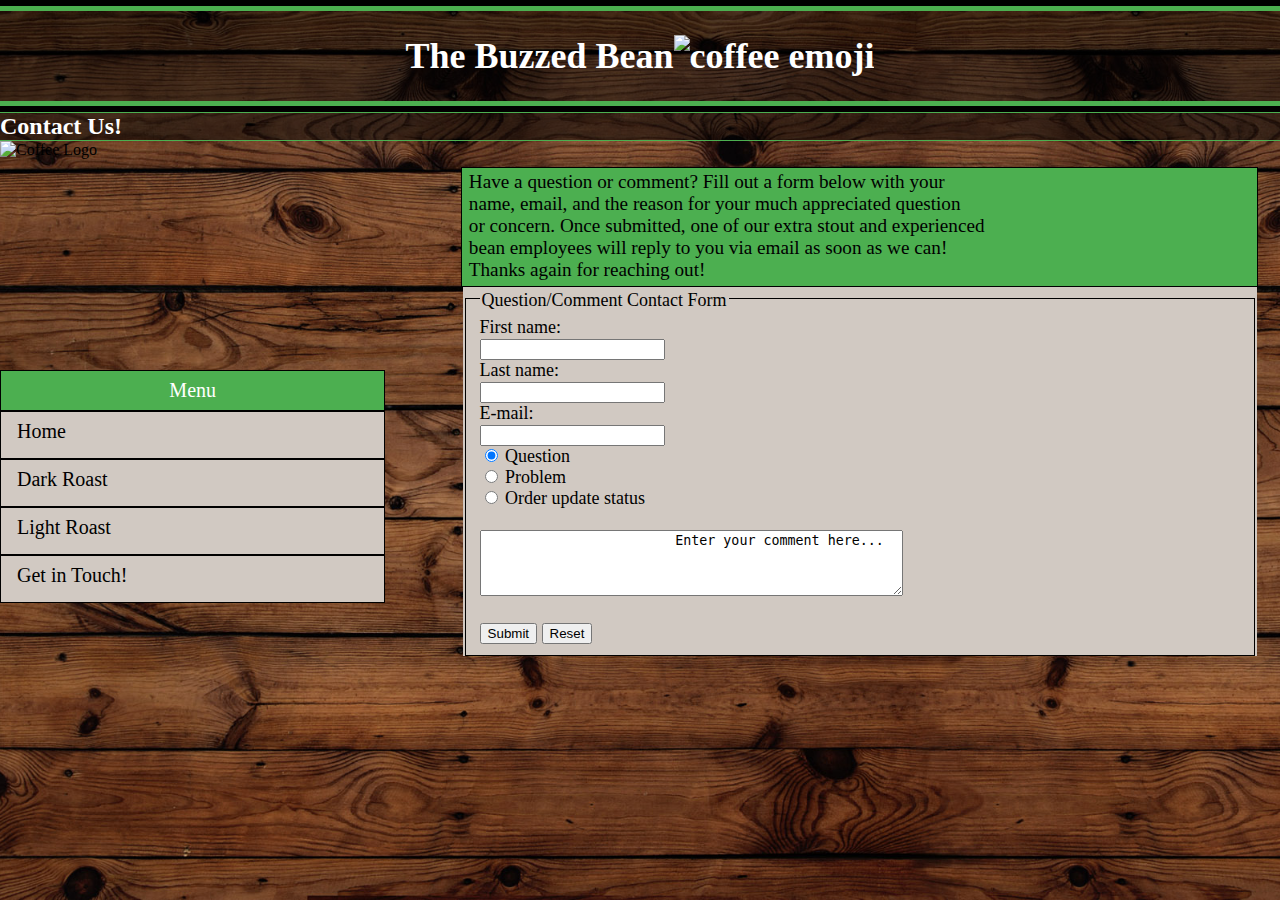
==== contact.html @ 6d472d9b "alignment" ====
<!DOCTYPE html>

<html>
<head>
    <title>Contact Us</title>
        <meta charset="utf" />
			<!--main framework style sheet-->
            <link rel="stylesheet" href="framework.css" />
			<!--products page style sheet-->
			<link rel="stylesheet" href="productspage.css" />
			
		<style>
			p {
				border: 1.5px solid black;
				margin-top: 2%;
				margin-bottom: 0;
				padding-bottom: 5px;
				padding-top: 3px;
				padding-left: 7px;
				margin-left: 36%;
				margin-right: 1.75%;
				background-color: #4CAF50;
				font-size: larger;
			}
			ul {
				font-size: 15pt;
				list-style-type: none;
				padding: 0;
				margin-top: 6.5%;
				margin-bottom: 0;
				width: 30%;
				height: auto;
				background-color: #D1C9C2;
			}
			textarea {
				text-align: left;
			}
		</style>
</head>


<body>
    <header>
        <hr color="black" size="6" />
        <hr color="#4CAF50" size="5" />
        <!--Header coffee cup image-->
            <h1>The Buzzed Bean<img src="ca3214.github.io/coffee.png" alt="coffee emoji" height="42" width="42" /></h1>
        <hr color="#4CAF50" size="5" />
        <hr color="black" size="6" />
    </header>
	<h2>Contact Us!</h2>
		<img align="left" src="ca3214.github.io/logo.jpg" alt="Coffee Logo" width="432" height="230" />
			<p> Have a question or comment? Fill out a form below with your <br/>
				name, email, and the reason for your much appreciated question<br/>
				or concern. Once submitted, one of our extra stout and experienced<br/>
				bean employees will reply to you via email as soon as we can!<br />
				Thanks again for reaching out!
			</p>
			
			<!--contact form for customers-->
<form action="">
		<fieldset>
			<legend>Question/Comment Contact Form</legend>
			First name:<br>
			<input type="text" name="firstname"><br>
			Last name:<br>
			<input type="text" name="lastname"><br>
			E-mail:<br>
			<input type="email" name="email"><br>
			<input type="radio" name="option" value="question" checked>
			Question<br>
			<input type="radio" name="option" value="problem">
			Problem<br>
			<input type="radio" name="option" value="order status update">
			Order update status<br><br>
			<textarea style="text-align: left;" rows="4" cols="50" name="comment">
			Enter your comment here...
			</textarea>
			<br><br>
			<input type="submit" value="Submit">
			<input type="reset" value="Reset">
		</fieldset>
	</form>

	<ul>
		<li><a class="active">Menu</a></li>
		<li><a href="index.html">Home</a></li>
		<li><a href="darkroast.html">Dark Roast</a></li>
		<li><a href="lightroast.html">Light Roast</a></li>
		<li><a href="contact.html">Get in Touch!</a></li>
	</ul>

	

		
</body>
</html>
---- framework.css ----
body{
	margin: 0;
	padding: 0;
}
/*Background image*/
html {
	background-image: url(https://ca3214.github.io/DarkPlank.jpg);
	height: 100%;
	background-position: center;
	background-repeat: repeat;
	background-size: cover;
}
h1 {
	text-align: center;
	color: white;
}
header {
		background-color: rgba(000,0,0,0.5);
		font-size: large;
}
.imageborder {
	padding: 0;
	margin: 0;
	margin-top: 0;
	margin-bottom: 0;
	border-bottom: 3px solid white;
	border-top: 3px solid white;
	padding-bottom: 0;
	padding-top: 3px;
}	
h4 {
			background-color: #4CAF50;
			margin-bottom: 0;
			color: white;
			text-align: center;
			margin-left: auto;
			margin-right: 70%;
			width: 30%;
			font-size: 15pt;
			padding: 5px;
			margin-top: 0;
}
hr {
	margin: 0;
	margin-bottom: 0;
}
footer{
	background-color: rgba(000,0,0,0.5);
	margin: 0;
	height: 19px;
}
.tempo1 {
			border: 0.5px solid black;	
			background-color: #D1C9C2;
			color: black;
			text-align: left;
			margin-left: auto;
			margin-right:70%;
			padding-top: 10px;
			height: auto;
			width: auto;
			font-size: 15pt;
			padding: 10px;
			line-height: 150%;
			}
.tempo2 {
			border: 0.5px solid black;
			background-color: #4CAF50;
			color: white;
			text-align: center;
			margin-left: auto;
			margin-right: 70%;
			padding: 5px;
			height: auto;
			width: auto;
			margin-top: 0;
			}
.imgpad {
	margin: 0;
}
ul {
	font-size: 15pt;
	list-style-type: none;
	padding: 0;
	margin-top: 0;
	margin-bottom: 0;
	width: 30%;
	height: auto;
	background-color: #D1C9C2;
}
ul i {
    text-align: right;
	left: 0px;
	width: 28%;
}
li a { 
	height: 30px;
	width: 91.5%;
	border: 0.5px solid black;
	display: block;
	color: #000;
	padding: 8px 16px;
	text-decoration: none;
}
li a:hover:not(.active) {
	background-color: #4CAF50;
	color: white;
	font-size: 20pt;
	border: 2.5px solid black;
}
.imgborder2 {
	padding: 0;
	margin: 0;
	margin-top: 0;
	margin-bottom: 0;
	opacity: 0.66;
	padding-bottom: 0;
	padding-top: 3px;
}
li a.active {
	height: 30%;
	background-color: #4CAF50;
    color: white;
	text-align: center;
	
}
form {
	background-color: #D1C9C2;
	margin-bottom: 30%;
	margin-top:0;
	float: right;
	margin-right: 0%;
	margin-left: 36.18%;
	text-align: left;
	position: absolute;
	width: 62%;
	font-size: large;
}
fieldset { 
    display: block;
    margin-left: 2px;
    margin-right: 2px;
    padding-top: 0.35em;
    padding-bottom: 0.625em;
    padding-left: 0.75em;
    padding-right: 0.75em;
    border: 1px black solid;
}
legend {
	padding-top: 0.15em;
}
.contactp {
	padding: 0;
	margin: 0;
	margin-top: 0;
	margin-bottom: 0;
	padding-bottom: 0;
	padding-top: 3px;
}
.lefty {
	text-align: left;
}
---- productspage.css ----
/*Framework & Style page for products page.*/

h2 {
	color: white;
	background-color: rgba(000,0,0,0.5);
	border-top: 1px #4CAF50 solid;
	border-bottom: 1px #4CAF50 solid;
	padding: 0;
	margin: 0;
}
/*Table of products styling elements.*/

#products {
	font-family: "Trebuchet MS", Arial, Helvetica, sans-serif;
	border-collapse: collapse;
	width: 60%;
	margin-right: 30px;
	
}
#products td, #products th {
	border: 1px solid #ddd;
	padding: 8px;
}
#products tr{
	background-color: #D1C9C2;
}
#products tr:hover {background-color: #C5E5E8;}
#products th {
	padding-top: 12px;
	padding-bottom: 12px;
	text-align: left;
	background-color: #4CAF50;
	color: white;
}

table {
	position: inherit;
	margin-top: 0px;
}
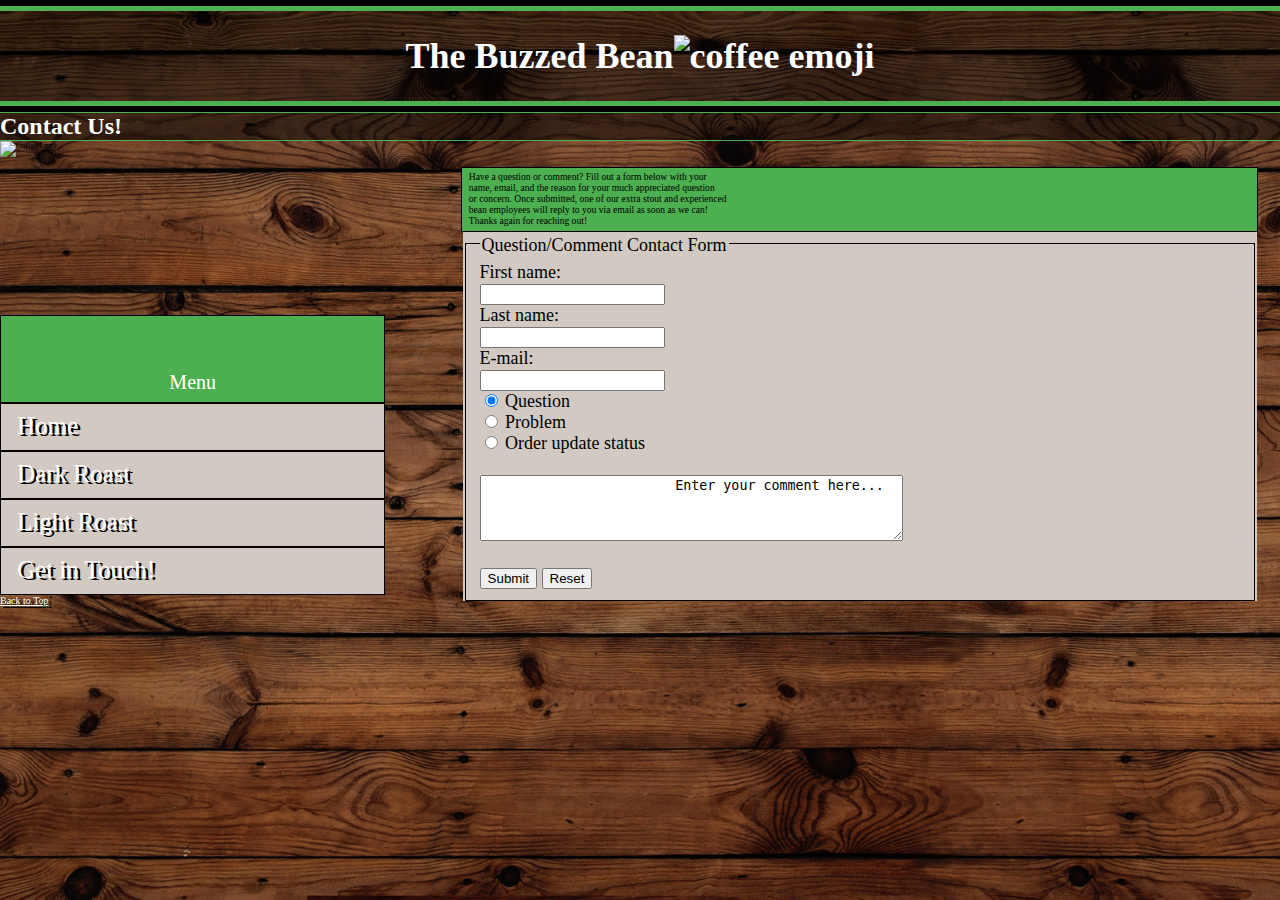
==== commit 62a07744: "link style updates" ====
--- a/contact.html
+++ b/contact.html
@@ -49,7 +49,7 @@
         <hr color="black" size="6" />
     </header>
 	<h2>Contact Us!</h2>
-		<img align="left" src="ca3214.github.io/logo.jpg" alt="Coffee Logo" width="432" height="230" />
+		<img align="left" src="ca3214.github.io/logo.jpg" alt="Coffee Logo" width="384" height="230" />
 			<p> Have a question or comment? Fill out a form below with your <br/>
 				name, email, and the reason for your much appreciated question<br/>
 				or concern. Once submitted, one of our extra stout and experienced<br/>
@@ -89,9 +89,8 @@
 		<li><a href="lightroast.html">Light Roast</a></li>
 		<li><a href="contact.html">Get in Touch!</a></li>
 	</ul>
-
-	
-
-		
+		<footer>
+			<a href="contact.html">Back to Top</a>
+		</footer>
 </body>
 </html>
--- a/framework.css
+++ b/framework.css
@@ -1,6 +1,34 @@
 body{
 	margin: 0;
 	padding: 0;
+	font-family: "Chalkduster";
+	font-size: 0.5em;
+	font-style: normal;
+}
+/*unvisited link*/
+a:link {
+	color: white;
+	font-family: Chalkduster;
+	font-size: 1.25em;
+	text-shadow: 3px 2px black;
+}
+/*visited link*/
+a:visited {
+	color: #4CAF50;
+	font-family: Chalkduster;
+	font-size: 1em;
+}
+/*mouse hover over link*/
+a:hover {
+	color: hotpink;
+	font-family: Chalkduster;
+	font-size: 1em;
+}
+/*selected link*/
+a:active {
+	color: red;
+	font-family: Chalkduster;
+	font-size: 1em;
 }
 /*Background image*/
 html {
@@ -13,6 +41,11 @@
 h1 {
 	text-align: center;
 	color: white;
+}
+/*header 2 font style*/
+h2 {
+	font-family: Chalkduster;
+	font-size: 3em;
 }
 header {
 		background-color: rgba(000,0,0,0.5);
@@ -43,11 +76,6 @@
 hr {
 	margin: 0;
 	margin-bottom: 0;
-}
-footer{
-	background-color: rgba(000,0,0,0.5);
-	margin: 0;
-	height: 19px;
 }
 .tempo1 {
 			border: 0.5px solid black;	
@@ -93,6 +121,31 @@
 	left: 0px;
 	width: 28%;
 }
+.doggo {
+	position: fixed;
+    bottom: 0;
+    right: 0;
+	left: 0;
+	margin-left: 75%;
+    width: 300px;
+	text-align: center;
+	font-size: 2em;
+	font-family: Chalkduster;
+	background-color: rgba(000,0,0,0.5);
+	height: 30px;
+}
+.catto {
+	position: fixed;
+    bottom: 0;
+    right: 0;
+	left: 0;
+    width: 300px;
+	text-align: center;
+	font-size: 2em;
+	font-family: Chalkduster;
+	background-color: rgba(000,0,0,0.5);
+	height: 30px;
+}
 li a { 
 	height: 30px;
 	width: 91.5%;
@@ -113,7 +166,6 @@
 	margin: 0;
 	margin-top: 0;
 	margin-bottom: 0;
-	opacity: 0.66;
 	padding-bottom: 0;
 	padding-top: 3px;
 }
--- a/productspage.css
+++ b/productspage.css
@@ -11,7 +11,8 @@
 /*Table of products styling elements.*/
 
 #products {
-	font-family: "Trebuchet MS", Arial, Helvetica, sans-serif;
+	font-family: "Chalkduster";
+	font-size: 1.75em;
 	border-collapse: collapse;
 	width: 60%;
 	margin-right: 30px;
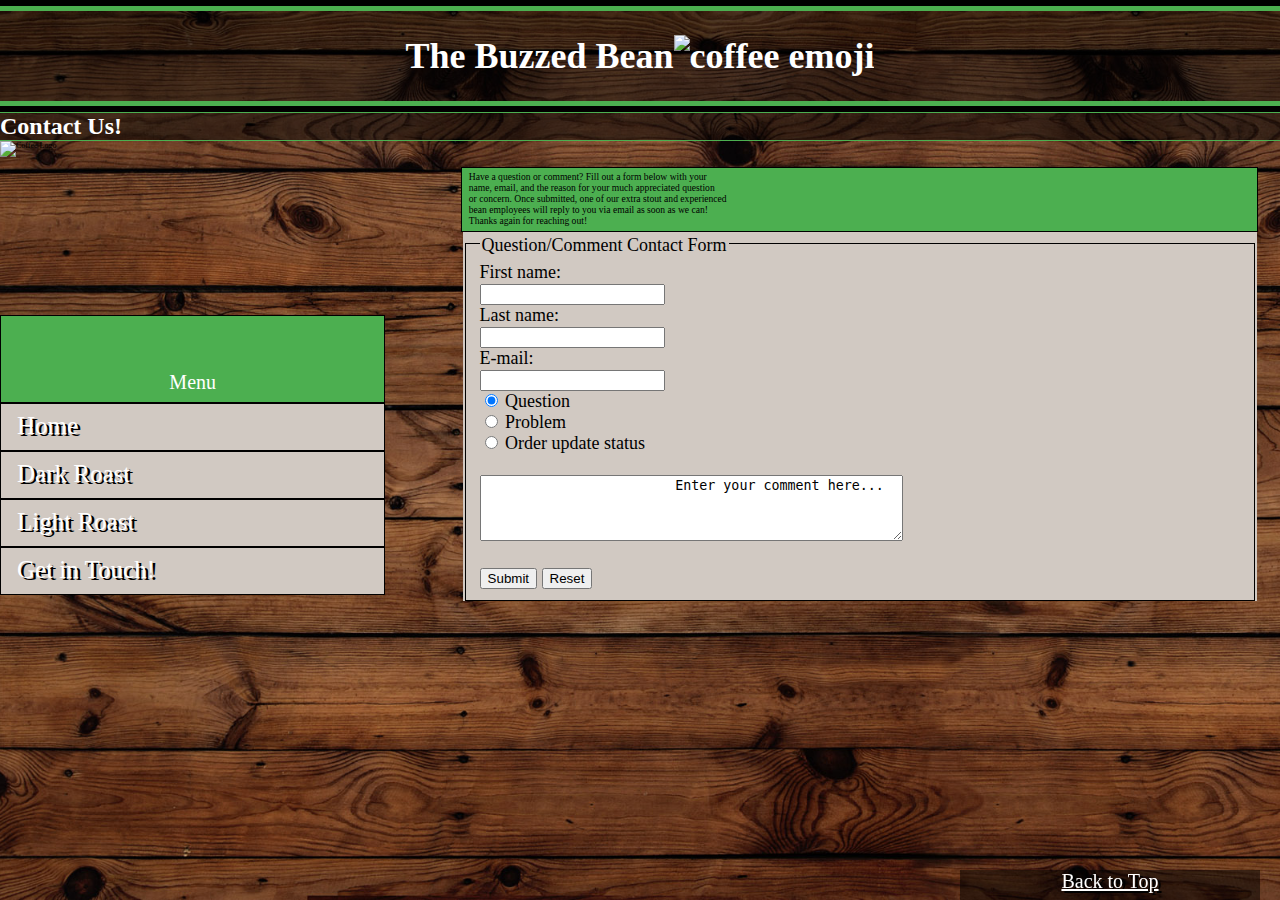
==== commit 2a26ae96: "update to contact.html" ====
--- a/contact.html
+++ b/contact.html
@@ -89,8 +89,10 @@
 		<li><a href="lightroast.html">Light Roast</a></li>
 		<li><a href="contact.html">Get in Touch!</a></li>
 	</ul>
+	<div class="doggo">
 		<footer>
 			<a href="contact.html">Back to Top</a>
 		</footer>
+	</div>
 </body>
 </html>
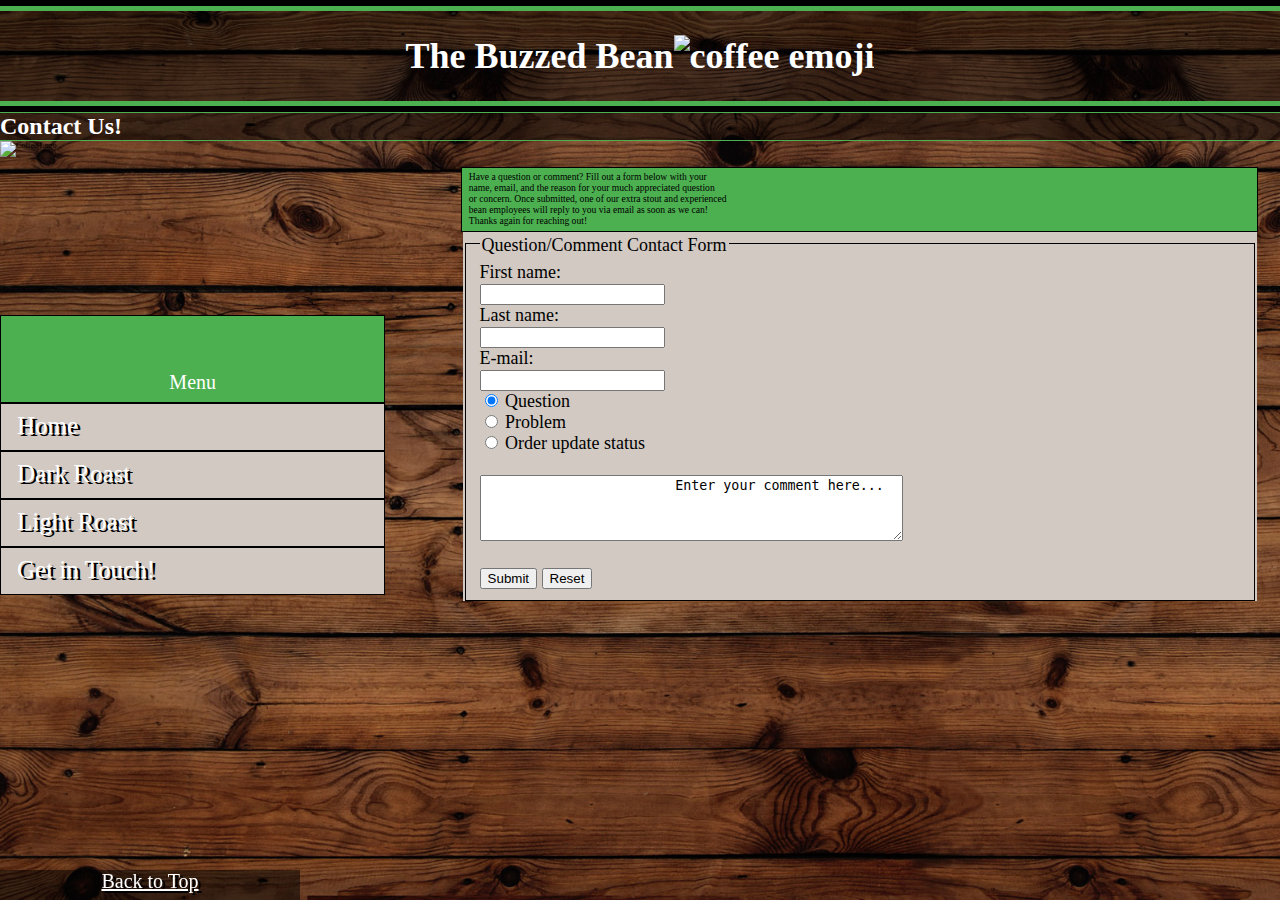
==== commit 5491d1d0: "h" ====
--- a/contact.html
+++ b/contact.html
@@ -89,7 +89,7 @@
 		<li><a href="lightroast.html">Light Roast</a></li>
 		<li><a href="contact.html">Get in Touch!</a></li>
 	</ul>
-	<div class="doggo">
+	<div class="catto">
 		<footer>
 			<a href="contact.html">Back to Top</a>
 		</footer>
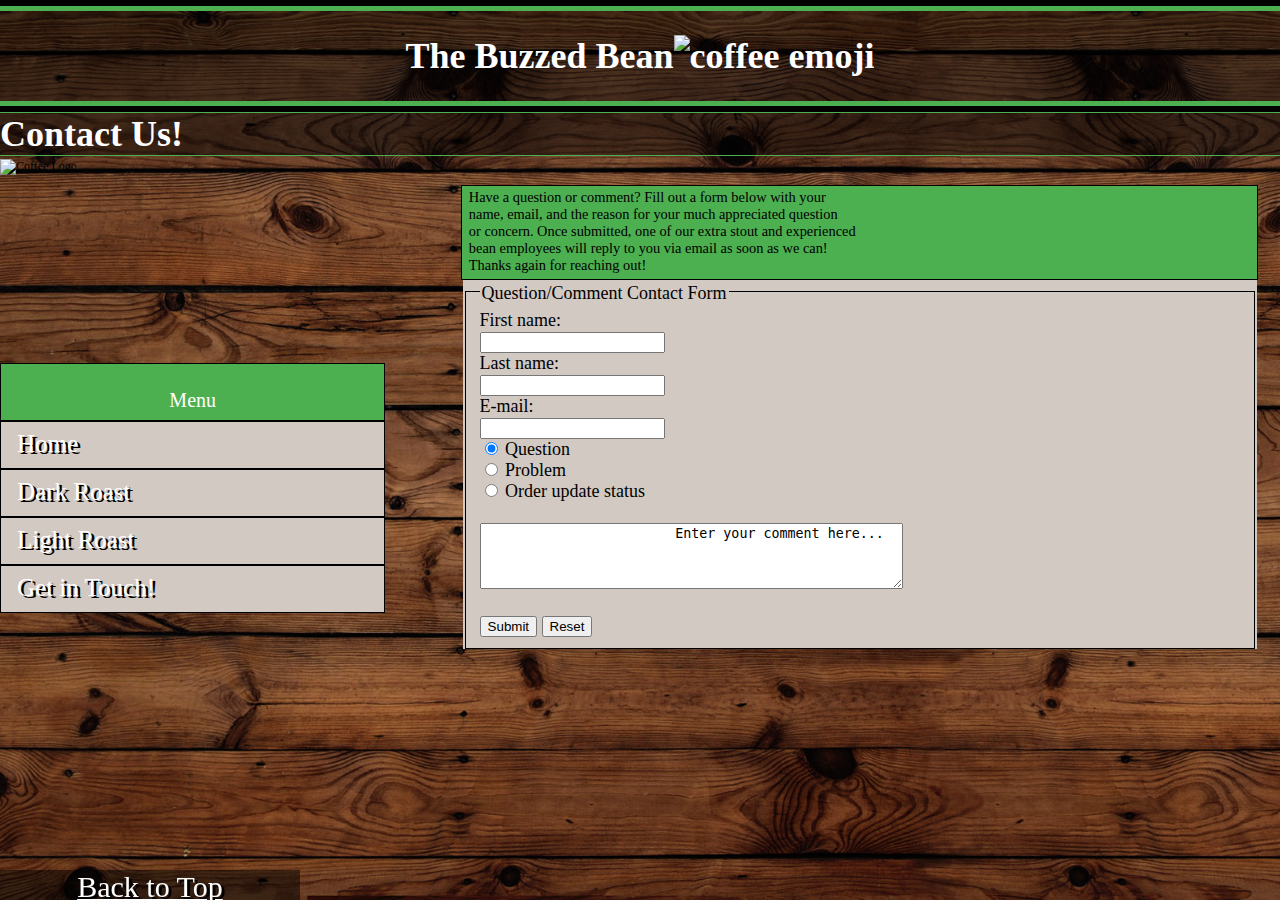
==== commit da3b7622: "d" ====
--- a/contact.html
+++ b/contact.html
@@ -49,7 +49,9 @@
         <hr color="black" size="6" />
     </header>
 	<h2>Contact Us!</h2>
+	<div class="imgborder2">
 		<img align="left" src="ca3214.github.io/logo.jpg" alt="Coffee Logo" width="384" height="230" />
+		</div>
 			<p> Have a question or comment? Fill out a form below with your <br/>
 				name, email, and the reason for your much appreciated question<br/>
 				or concern. Once submitted, one of our extra stout and experienced<br/>
--- a/framework.css
+++ b/framework.css
@@ -2,7 +2,7 @@
 	margin: 0;
 	padding: 0;
 	font-family: "Chalkduster";
-	font-size: 0.5em;
+	font-size: 0.75em;
 	font-style: normal;
 }
 /*unvisited link*/
@@ -102,6 +102,7 @@
 			height: auto;
 			width: auto;
 			margin-top: 0;
+			font-size: 0.65em;
 			}
 .imgpad {
 	margin: 0;
@@ -146,6 +147,7 @@
 	background-color: rgba(000,0,0,0.5);
 	height: 30px;
 }
+
 li a { 
 	height: 30px;
 	width: 91.5%;
@@ -174,6 +176,7 @@
 	background-color: #4CAF50;
     color: white;
 	text-align: center;
+	font-size: 1em;
 	
 }
 form {
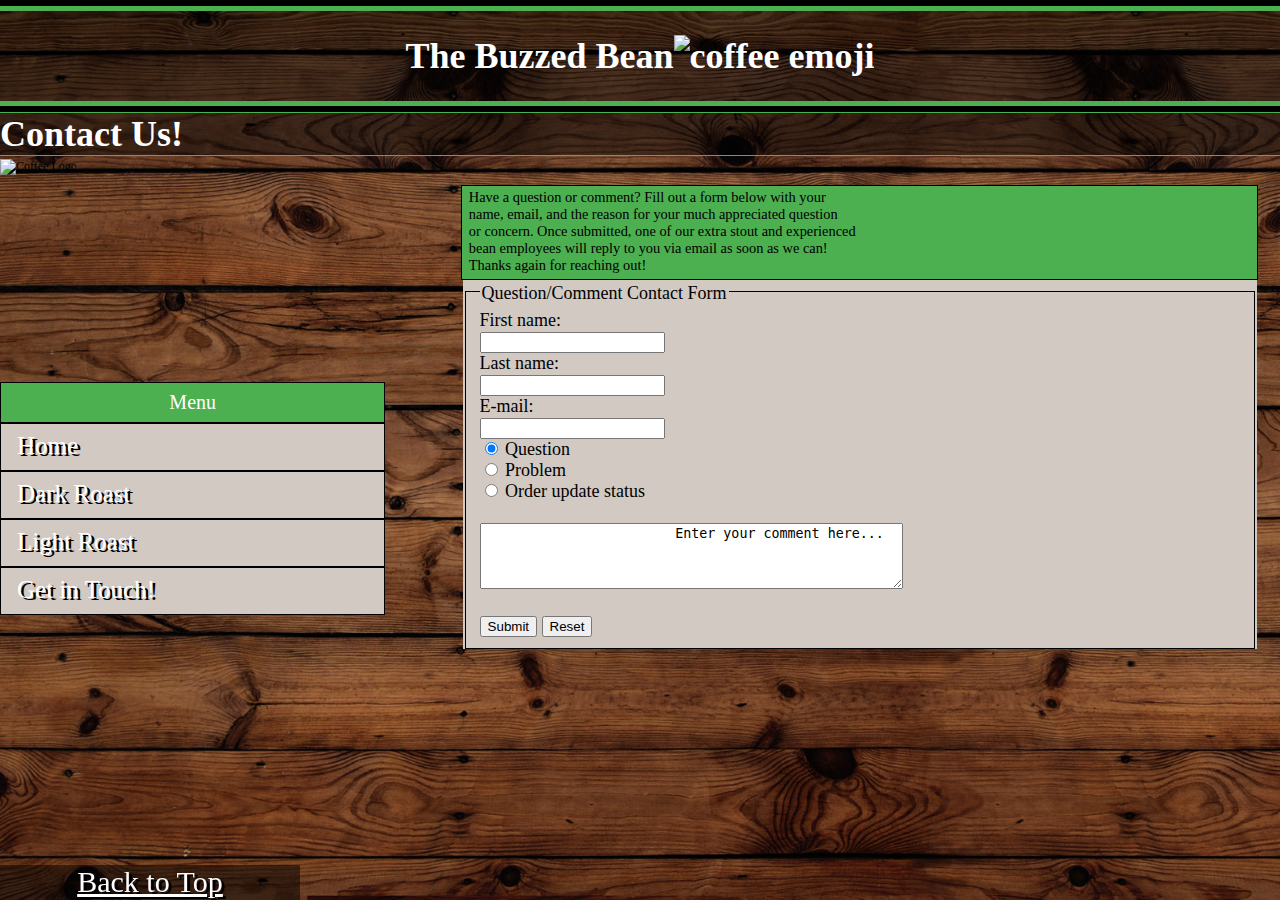
==== commit 2241f077: "update" ====
--- a/contact.html
+++ b/contact.html
@@ -26,7 +26,7 @@
 				font-size: 15pt;
 				list-style-type: none;
 				padding: 0;
-				margin-top: 6.5%;
+				margin-top: 8%;
 				margin-bottom: 0;
 				width: 30%;
 				height: auto;
@@ -34,6 +34,13 @@
 			}
 			textarea {
 				text-align: left;
+			}
+			li a.active {
+				height: 30%;
+				background-color: #4CAF50;
+				color: white;
+				text-align: center;
+				font-size: 1em;
 			}
 		</style>
 </head>
@@ -78,12 +85,12 @@
 			<textarea style="text-align: left;" rows="4" cols="50" name="comment">
 			Enter your comment here...
 			</textarea>
-			<br><br>
+			<br>
+			<br>
 			<input type="submit" value="Submit">
 			<input type="reset" value="Reset">
 		</fieldset>
 	</form>
-
 	<ul>
 		<li><a class="active">Menu</a></li>
 		<li><a href="index.html">Home</a></li>
--- a/framework.css
+++ b/framework.css
@@ -102,7 +102,7 @@
 			height: auto;
 			width: auto;
 			margin-top: 0;
-			font-size: 0.65em;
+			font-size: 0.5em;
 			}
 .imgpad {
 	margin: 0;
@@ -134,6 +134,7 @@
 	font-family: Chalkduster;
 	background-color: rgba(000,0,0,0.5);
 	height: 30px;
+	padding-bottom: 4pt;
 }
 .catto {
 	position: fixed;
@@ -146,6 +147,7 @@
 	font-family: Chalkduster;
 	background-color: rgba(000,0,0,0.5);
 	height: 30px;
+	padding-bottom: 4pt;
 }
 
 li a { 
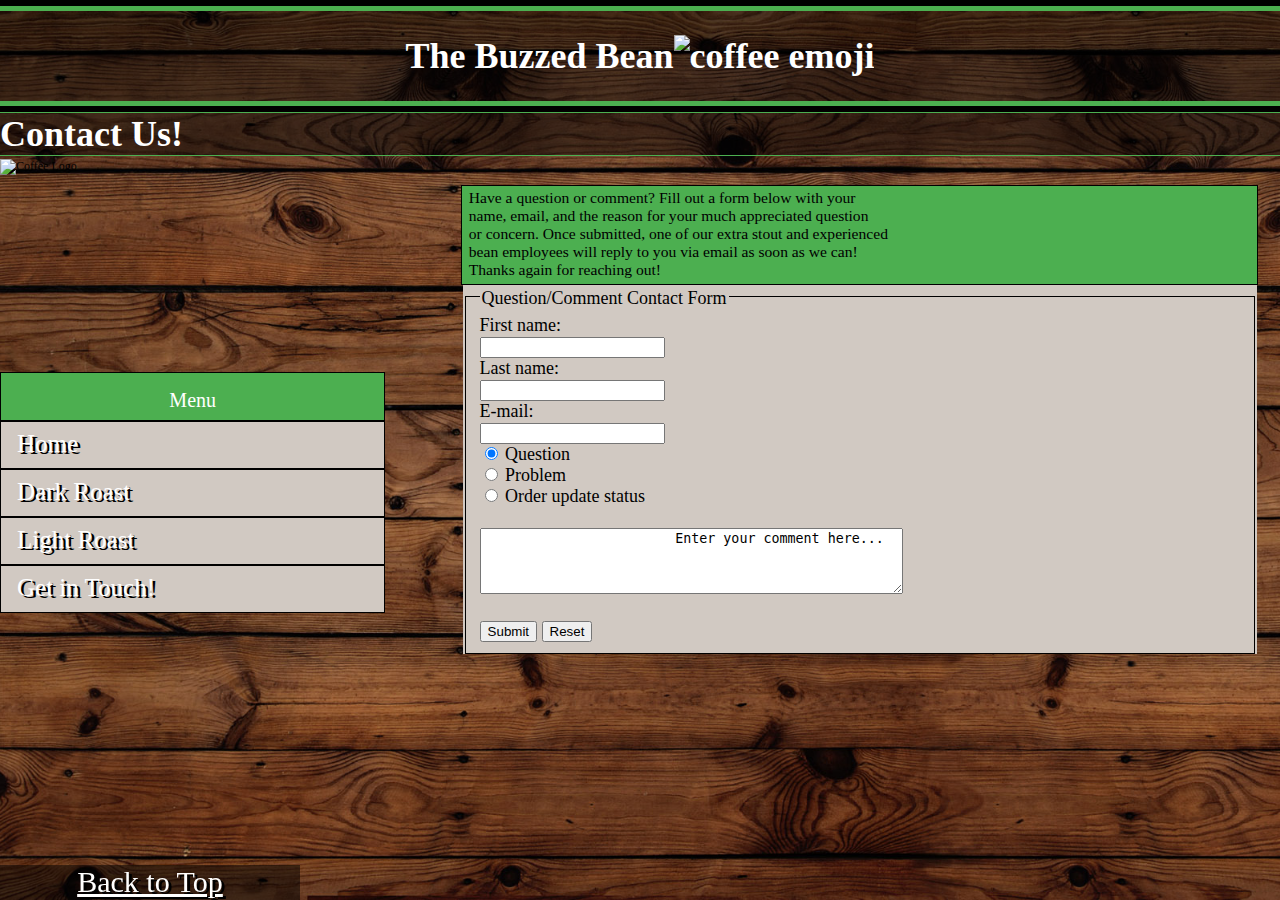
==== commit 7381cef7: "spacing update" ====
--- a/contact.html
+++ b/contact.html
@@ -20,13 +20,13 @@
 				margin-left: 36%;
 				margin-right: 1.75%;
 				background-color: #4CAF50;
-				font-size: larger;
+				font-size: 1.30em;
 			}
 			ul {
 				font-size: 15pt;
 				list-style-type: none;
 				padding: 0;
-				margin-top: 8%;
+				margin-top: 6.8%;
 				margin-bottom: 0;
 				width: 30%;
 				height: auto;
--- a/framework.css
+++ b/framework.css
@@ -72,6 +72,7 @@
 			font-size: 15pt;
 			padding: 5px;
 			margin-top: 0;
+			padding: 5pt;
 }
 hr {
 	margin: 0;
